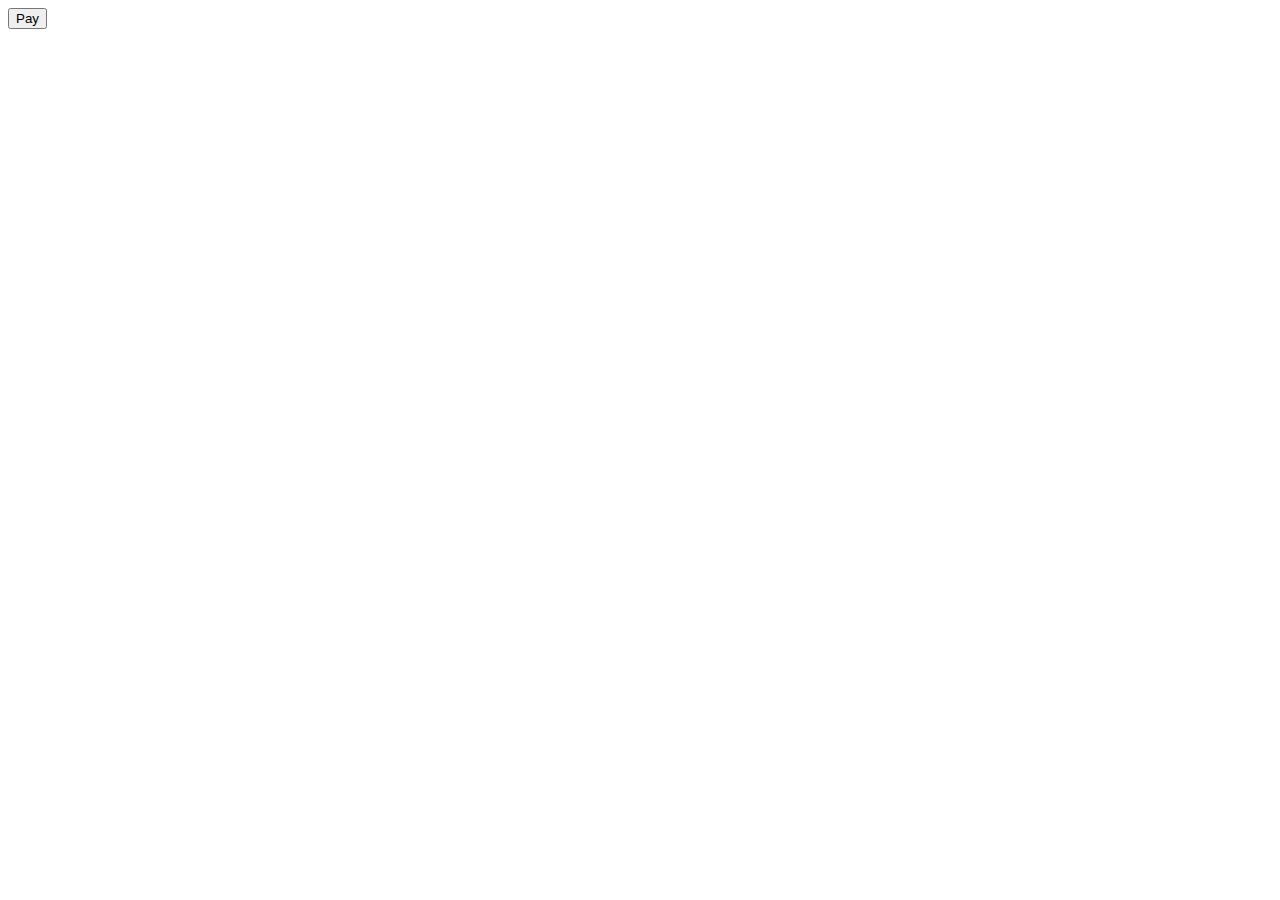
==== payment.html @ 0538cd82 "Added payment page" ====
<!DOCTYPE html>
<html lang="en">

<head>
    <meta charset="UTF-8">
    <meta http-equiv="X-UA-Compatible" content="IE=edge">
    <meta name="viewport" content="width=device-width, initial-scale=1.0">
    <title>Document</title>
</head>

<body>
    <button id="rzp-button1">Pay</button>
    <script src="https://checkout.razorpay.com/v1/checkout.js"></script>
    <script>

        var createOrder = async function () {
            fetch('https://api.razorpay.com/v1/orders', {
                method: 'post',
                headers: new Headers({
                    'Authorization': 'Basic ' + btoa('rzp_live_YiyObW6KALUQCy:gjidQwws3E3qc7RlToJmgbq2'),
                    'Content-Type': 'application/json'
                }),
                body: {
                    "amount": 100,
                    "currency": "INR",
                    "receipt": "receipt0001"
                }
            }).then(function (order) {

                //Creating Rozarpay Options
                var options = {
                    "key": "rzp_live_YiyObW6KALUQCy", // Enter the Key ID generated from the Dashboard   
                    "amount": "100", // Amount is in currency subunits. Default currency is INR. Hence, 50000 refers to 50000 paise    
                    "currency": "INR",
                    "name": "Acme Corp",
                    "description": "Test Transaction",
                    "image": "https://example.com/your_logo",
                    "order_id": order.id,   //This is a sample Order ID. Pass the `id` obtained in the response of Step 1    
                    "handler": function (response) { 
                        alert(response.razorpay_payment_id); 
                        alert(response.razorpay_order_id); 
                        alert(response.razorpay_signature) },
                    "prefill": {
                        "name": "Pankaz Negi",
                        "email": "pankaznegi@gmail.com",
                        "contact": "8077657633"
                    },
                    "notes": { "address": "Razorpay Corporate Office" }, "theme": { "color": "#3399cc" }
                };

                //Creating RazorPay Object
                var rzp1 = new Razorpay(options);
                rzp1.on('payment.failed', function (response) {
                    alert(response.error.code);
                    alert(response.error.description);
                    alert(response.error.source);
                    alert(response.error.step);
                    alert(response.error.reason);
                    alert(response.error.metadata.order_id);
                    alert(response.error.metadata.payment_id);
                });

                rzp1.open()
            })
        }


        document.getElementById('rzp-button1').onclick = function (e) { createOrder(); e.preventDefault(); }</script>
</body>

</html>
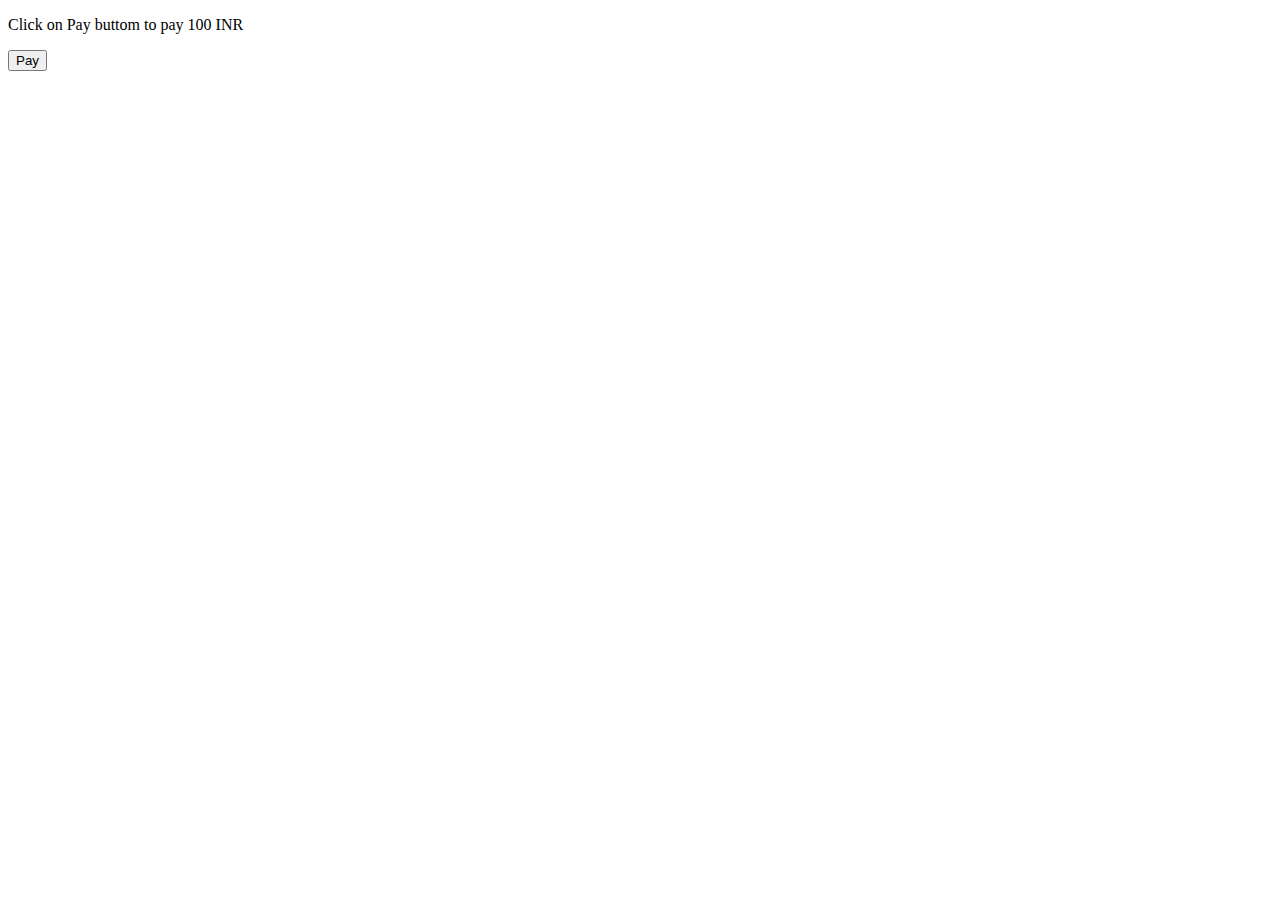
==== commit d2f00942: "Update payment.html" ====
--- a/payment.html
+++ b/payment.html
@@ -5,12 +5,16 @@
     <meta charset="UTF-8">
     <meta http-equiv="X-UA-Compatible" content="IE=edge">
     <meta name="viewport" content="width=device-width, initial-scale=1.0">
-    <title>Document</title>
+    <title>Pankaj Negi - payment</title>
+        <script src="https://checkout.razorpay.com/v1/checkout.js"></script>
 </head>
 
 <body>
+    <div>
+    <p>Click on Pay buttom to pay 100 INR</p>
+    </div>
     <button id="rzp-button1">Pay</button>
-    <script src="https://checkout.razorpay.com/v1/checkout.js"></script>
+
     <script>
 
         var createOrder = async function () {
@@ -68,4 +72,4 @@
         document.getElementById('rzp-button1').onclick = function (e) { createOrder(); e.preventDefault(); }</script>
 </body>
 
-</html>+</html>
